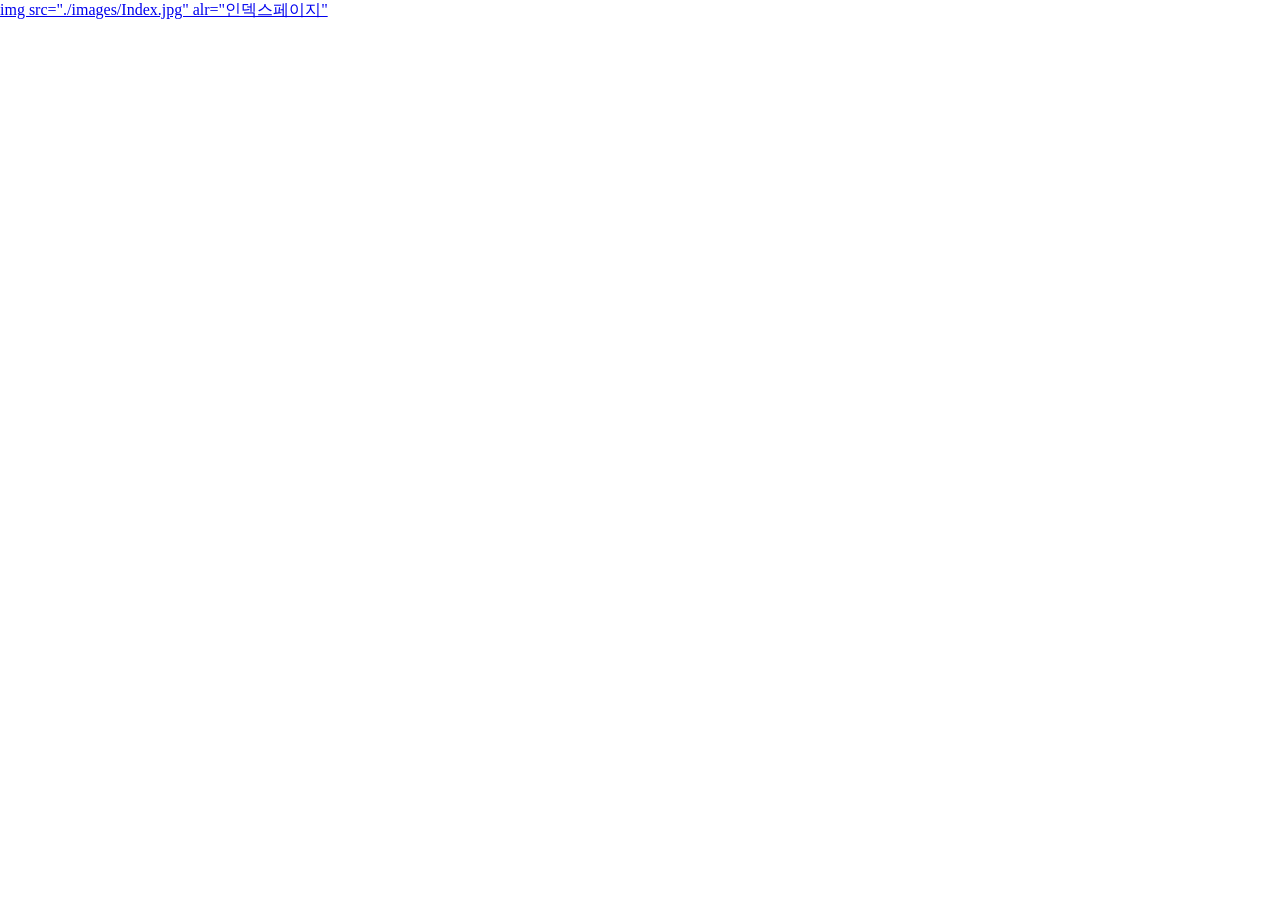
==== index.html @ 17cf9d81 "Add files via upload" ====
<!DOCTYPE html>
<html lang="ko">
<head>
    <meta charset="UTF-8">
    <meta http-equiv="X-UA-Compatible" content="IE=edge">
    <meta name="viewport" content="width=device-width, initial-scale=1.0">
    <title>달달카페</title>
    <style>
        *{
            box-sizing:boder-box;
            margin:0;
            padding:0;
        }
    </style>
</head>
<body>
    <a href="./best.html">
    img src="./images/Index.jpg" alr="인덱스페이지"
</a>
</body>
</html>
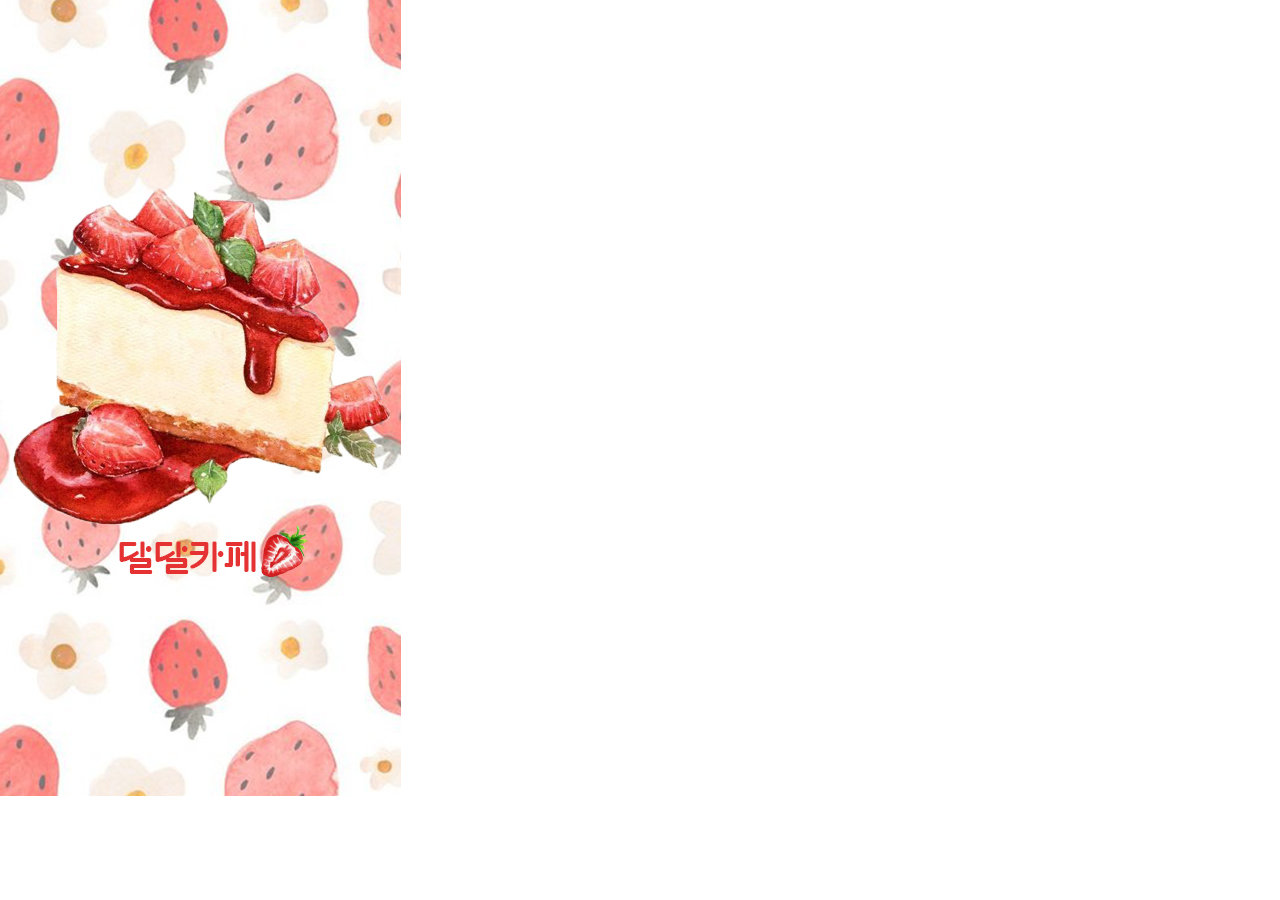
==== commit 68acfd11: "Add files via upload" ====
--- a/index.html
+++ b/index.html
@@ -15,7 +15,7 @@
 </head>
 <body>
     <a href="./best.html">
-    img src="./images/Index.jpg" alr="인덱스페이지"
+    <img src="./images/Index.jpg" alr="인덱스페이지">
 </a>
 </body>
 </html>
